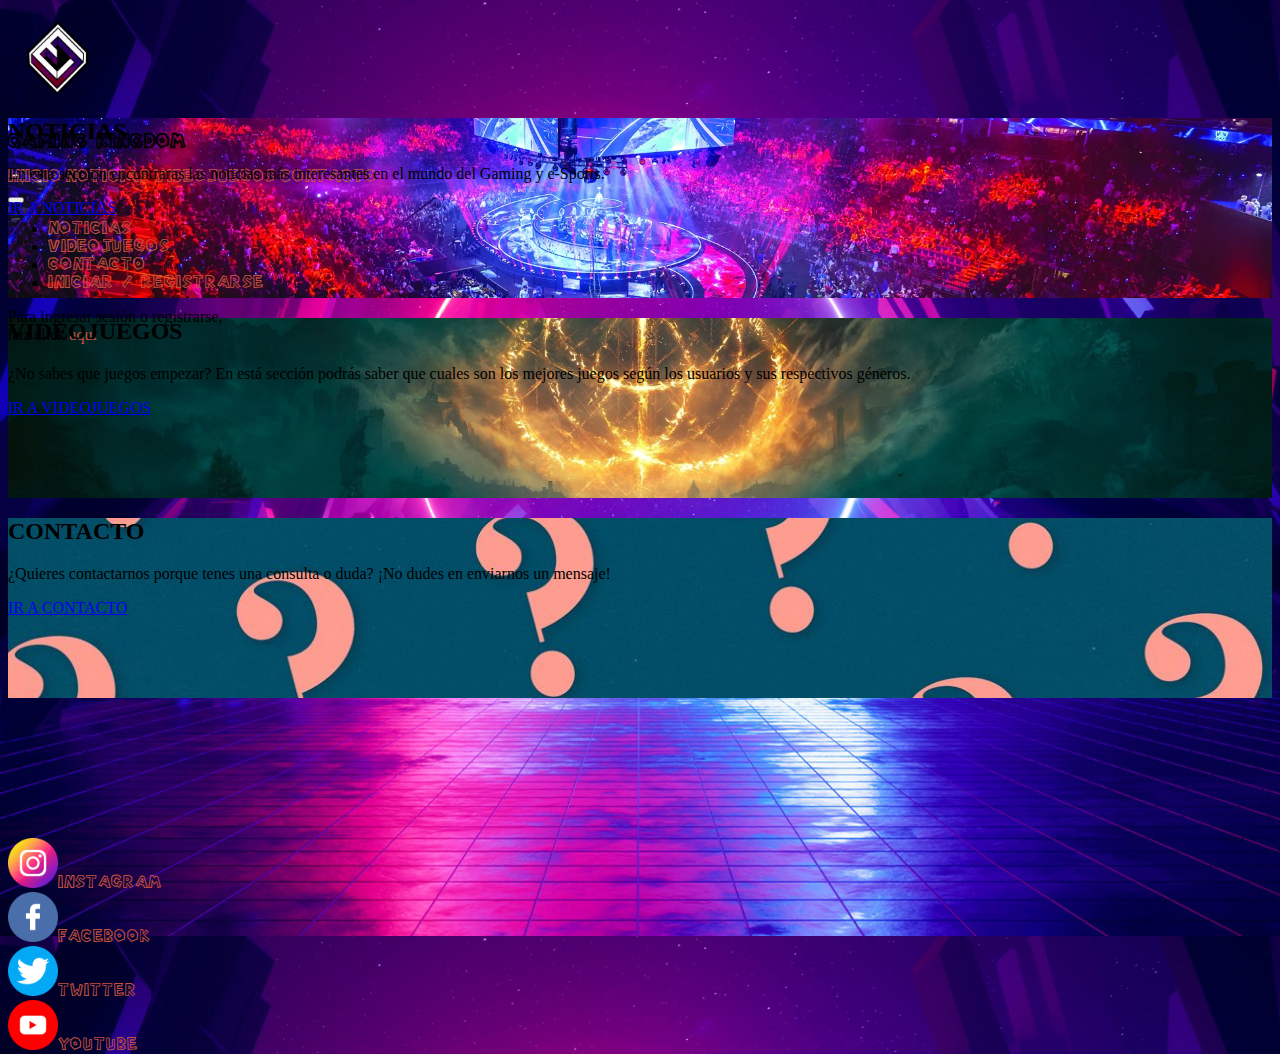
==== index.html @ e373ac31 "primera act del proyecto" ====
<!DOCTYPE html>
<html lang="en">
<head>
    <meta charset="UTF-8">
    <meta http-equiv="X-UA-Compatible" content="IE=edge">
    <meta name="viewport" content="width=device-width, initial-scale=1.0">
    <meta name="description" content="Inicio de Gaming Kingdom">
    <meta name="keywords" content="GAMING KINGDOM, GAMING, KINGDOM, E-SPORTS">
    <link href="https://cdn.jsdelivr.net/npm/bootstrap@5.1.3/dist/css/bootstrap.min.css" rel="stylesheet" integrity="sha384-1BmE4kWBq78iYhFldvKuhfTAU6auU8tT94WrHftjDbrCEXSU1oBoqyl2QvZ6jIW3" crossorigin="anonymous">
    <link rel="stylesheet" href="./css/styles.css">
    <link rel="shorcut icon" href="./assets/img/logo.png">
    <title>INICIO</title>
</head>
<body>
    <header class="container-fluid">
        <div class="row align-items-center text-white">
            <div class="col-xxl-1 col-xl-1 col-2 text-center">
                <img height="100px" class="logo" src="./assets/img/logo.png" alt="Logo de Gaming Kingdom">
            </div>
            <div class="col-xxl-3 col-xl-3 col-8 text-center ">
                <h3 class="fs-1">GAMING KINGDOM</h3>
            </div>
            <div class="d-none d-xl-flex col-xxl-6 col-xl-7 justify-content-between fs-2">
                <a href="./index.html">INICIO</a>
                <a href="./pages/noticias.html">NOTICIAS</a>
                <a href="./pages/videojuegos.html">VIDEOJUEGOS</a>
                <a href="./pages/contacto.html">CONTACTO</a>
            </div>
            <div class="d-xxl-none d-xl-none col-2 dropdown dropstart d-flex justify-content-center">
                <nav class="navbar navbar-dark">
                <button class="navbar-toggler" type="button" id="dropdownMenuButton1" data-bs-toggle="dropdown" data-bs-target="#navbarToggleExternalContent" aria-controls="navbarToggleExternalContent" aria-expanded="false" aria-label="Toggle navigation">
                    <span class="navbar-toggler-icon"></span>
                </button>
                <ul class="dropdown-menu" aria-labelledby="dropdownMenuButton1">
                    <li><a class="dropdown-item" href="./pages/noticias.html">NOTICIAS</a></li>
                    <li><a class="dropdown-item" href="./pages/videojuegos.html">VIDEOJUEGOS</a></li>
                    <li><a class="dropdown-item" href="./pages/contacto.html">CONTACTO</a></li>
                    <li><a class="dropdown-item" href="./pages/ingreso-registro.html">INICIAR / REGISTRARSE</a></li>
                </ul>
                </nav>
            </div>
            <div class="d-none d-xxl-flex d-xl-flex col-xxl-2 col-xl-1 col-2 text-center justify-content-center">
                <p>Para ingresar sesión o registrarse, <br> haz click <a class="" href="./pages/ingreso-registro.html">aquí</a></p>
            </div>
        </div>
    </header>
    <main id="mainInicio" class="container-xxl align-content-between d-flex flex-column justify-content-evenly align-items-center">
        <div id="noticias" class="row align-items-center rounded-pill text-white">
            <div class="col-8 text-center">
                <h2>NOTICIAS</h2>
                <p>En está sección encontraras las noticias más interesantes en el mundo del Gaming y e-Sports.</p>
            </div>
            <div class="col-4">
                <a class="btn btn-dark" href="./pages/noticias.html">IR A NOTICIAS</a>
            </div>
        </div>
        <div id="videojuegos" class="row align-items-center rounded-pill text-white">
            <div class="col-8 text-center">
                <h2>VIDEOJUEGOS</h2>
                <p>¿No sabes que juegos empezar? En está sección podrás saber que cuales son los mejores juegos según los usuarios y sus respectivos géneros.</p>
            </div>
            <div class="col-4">
                <a class="btn btn-dark" href="./pages/videojuegos.html">IR A VIDEOJUEGOS</a>
            </div>
        </div>
        <div id="contacto" class="row align-items-center rounded-pill text-white">
            <div class="col-8 text-center">
                <h2>CONTACTO</h2>
                <p>¿Quieres contactarnos porque tenes una consulta o duda? ¡No dudes en enviarnos un mensaje!</p>
            </div>
            <div class="col-4">
                <a class="btn btn-dark" href="./pages/contacto.html">IR A CONTACTO</a>
            </div>
        </div>
    </main>
    <footer class="container-fluid">
        <div class="row fs-3">
            <div class="col text-center"><a href="#"><img height="50px" src="./assets/img/instagram.png" alt="instagram"></a><a class="d-none d-lg-inline ms-2" href="#">Instagram</a></div>
            <div class="col text-center"><a href="#"><img height="50px" src="./assets/img/facebook.png" alt="facebook"></a><a class="d-none d-lg-inline ms-2" href="#">Facebook</a></div>
            <div class="col text-center"><a href="#"><img height="50px" src="./assets/img/twitter.png" alt="twitter"></a><a class="d-none d-lg-inline ms-2" href="#">Twitter</a></div>
            <div class="col text-center"><a href="#"><img height="50px" src="./assets/img/youtube.png" alt="youtube"></a><a class="d-none d-lg-inline ms-2" href="#">Youtube</a></div>
        </div>
    </footer>
    <script src="https://cdn.jsdelivr.net/npm/bootstrap@5.1.3/dist/js/bootstrap.bundle.min.js" integrity="sha384-ka7Sk0Gln4gmtz2MlQnikT1wXgYsOg+OMhuP+IlRH9sENBO0LRn5q+8nbTov4+1p" crossorigin="anonymous"></script>
</body>
</html>
---- css/styles.css ----
@font-face {
  font-family: "SuperMarioBros";
  src: url("../assets/fuentes/SuperMarioBros.ttf") format("truetype");
}
body {
  background-image: url("../assets/img/fondo.jpg");
  background-size: cover;
  background-position: center;
}

header {
  height: 10vh;
}
header h3 {
  font-family: SuperMarioBros;
}
header a {
  color: #c1513d;
  text-decoration: none;
  font-family: SuperMarioBros;
}
header a:hover {
  color: #7a2636;
}
header p a {
  font-family: none;
}

main {
  height: 80vh;
}

#mainInicio #noticias {
  height: 20vh;
  width: 100%;
  background-image: url("../assets/img/fondoNoticias.webp");
  background-size: cover;
  background-position: center;
}
#mainInicio #videojuegos {
  background-image: url("../assets/img/fondoVideojuegos.jpg");
  height: 20vh;
  width: 100%;
  background-size: cover;
  background-position: center;
}
#mainInicio #contacto {
  background-image: url("../assets/img/fondoContacto.jpg");
  height: 20vh;
  width: 100%;
  background-size: cover;
  background-position: center;
}

#mainIngreso-Registro #ingresar, #mainIngreso-Registro #registrar {
  height: 80vh;
}

footer {
  height: 10vh;
}
footer a {
  color: #c1513d;
  text-decoration: none;
  font-family: SuperMarioBros;
}
footer a:hover {
  color: #7a2636;
}/*# sourceMappingURL=styles.css.map */
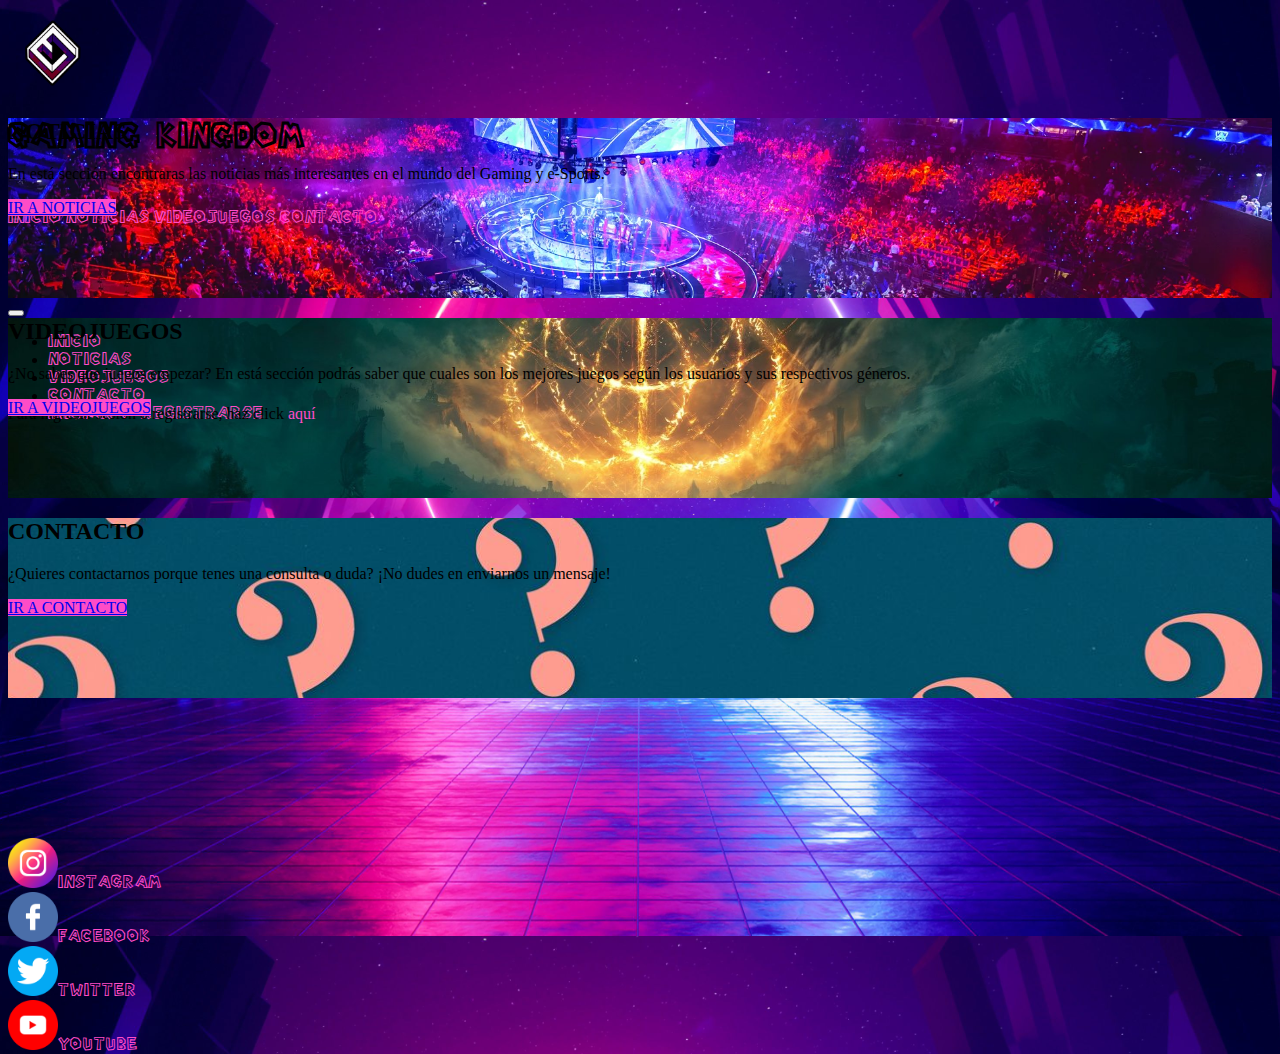
==== commit 6e585051: "3ra pre-entrega" ====
--- a/index.html
+++ b/index.html
@@ -13,62 +13,63 @@
 </head>
 <body>
     <header class="container-fluid">
-        <div class="row align-items-center text-white">
-            <div class="col-xxl-1 col-xl-1 col-2 text-center">
-                <img height="100px" class="logo" src="./assets/img/logo.png" alt="Logo de Gaming Kingdom">
+        <div class="row text-white">
+            <div class="col-xxl-1 col-2 text-center">
+                <img id="logo" src="./assets/img/logo.png" alt="Logo de Gaming Kingdom">
             </div>
-            <div class="col-xxl-3 col-xl-3 col-8 text-center ">
-                <h3 class="fs-1">GAMING KINGDOM</h3>
+            <div class="col-xxl-3 col-8 text-center d-flex justify-content-center align-items-center">
+                <h1>GAMING KINGDOM</h1>
             </div>
-            <div class="d-none d-xl-flex col-xxl-6 col-xl-7 justify-content-between fs-2">
+            <div class="d-none d-xxl-flex col-xxl-6 justify-content-between align-items-center fs-2">
                 <a href="./index.html">INICIO</a>
-                <a href="./pages/noticias.html">NOTICIAS</a>
-                <a href="./pages/videojuegos.html">VIDEOJUEGOS</a>
+                <a href="./pages/noticias/1.html">NOTICIAS</a>
+                <a href="../pages/videojuegos.html">VIDEOJUEGOS</a>
                 <a href="./pages/contacto.html">CONTACTO</a>
             </div>
-            <div class="d-xxl-none d-xl-none col-2 dropdown dropstart d-flex justify-content-center">
+            <div class="d-xxl-none col-2 dropdown dropstart d-flex justify-content-center">
                 <nav class="navbar navbar-dark">
                 <button class="navbar-toggler" type="button" id="dropdownMenuButton1" data-bs-toggle="dropdown" data-bs-target="#navbarToggleExternalContent" aria-controls="navbarToggleExternalContent" aria-expanded="false" aria-label="Toggle navigation">
                     <span class="navbar-toggler-icon"></span>
                 </button>
                 <ul class="dropdown-menu" aria-labelledby="dropdownMenuButton1">
-                    <li><a class="dropdown-item" href="./pages/noticias.html">NOTICIAS</a></li>
+                    <li><a class="dropdown-item" href="./index.html">INICIO</a></li>
+                    <li><a class="dropdown-item" href="./pages/noticias/1.html">NOTICIAS</a></li>
                     <li><a class="dropdown-item" href="./pages/videojuegos.html">VIDEOJUEGOS</a></li>
-                    <li><a class="dropdown-item" href="./pages/contacto.html">CONTACTO</a></li>
+                    <li><a class="dropdown-item" href="./contacto.html">CONTACTO</a></li>
                     <li><a class="dropdown-item" href="./pages/ingreso-registro.html">INICIAR / REGISTRARSE</a></li>
                 </ul>
                 </nav>
             </div>
-            <div class="d-none d-xxl-flex d-xl-flex col-xxl-2 col-xl-1 col-2 text-center justify-content-center">
-                <p>Para ingresar sesión o registrarse, <br> haz click <a class="" href="./pages/ingreso-registro.html">aquí</a></p>
+            <div class="d-none d-xxl-flex col-xxl-2 col-2 justify-content-center align-items-center text-center">
+                <p>Para ingresar sesión o registrarse, haz click <a href="../ingreso-registro.html">aquí</a></p>
             </div>
         </div>
     </header>
-    <main id="mainInicio" class="container-xxl align-content-between d-flex flex-column justify-content-evenly align-items-center">
-        <div id="noticias" class="row align-items-center rounded-pill text-white">
-            <div class="col-8 text-center">
+    <main id="mainInicio" class="container-xxl align-content-between d-flex flex-column justify-content-evenly align-items-center overflow-auto">
+        <div id="noticias" class="row align-items-center rounded-pill text-white pb-2">
+            <div class="col-12 col-sm-8 text-center">
                 <h2>NOTICIAS</h2>
                 <p>En está sección encontraras las noticias más interesantes en el mundo del Gaming y e-Sports.</p>
             </div>
-            <div class="col-4">
-                <a class="btn btn-dark" href="./pages/noticias.html">IR A NOTICIAS</a>
+            <div class="col-12 col-sm-4 text-center">
+                <a class="btn btn-dark" href="./pages/noticias/1.html">IR A NOTICIAS</a>
             </div>
         </div>
-        <div id="videojuegos" class="row align-items-center rounded-pill text-white">
-            <div class="col-8 text-center">
+        <div id="videojuegos" class="row align-items-center rounded-pill text-white pb-2">
+            <div class="col-12 col-sm-8 text-center"">
                 <h2>VIDEOJUEGOS</h2>
                 <p>¿No sabes que juegos empezar? En está sección podrás saber que cuales son los mejores juegos según los usuarios y sus respectivos géneros.</p>
             </div>
-            <div class="col-4">
+            <div class="col-12 col-sm-4 text-center">
                 <a class="btn btn-dark" href="./pages/videojuegos.html">IR A VIDEOJUEGOS</a>
             </div>
         </div>
-        <div id="contacto" class="row align-items-center rounded-pill text-white">
-            <div class="col-8 text-center">
+        <div id="contacto" class="row align-items-center rounded-pill text-white pb-2">
+            <div class="col-12 col-sm-8 text-center"">
                 <h2>CONTACTO</h2>
                 <p>¿Quieres contactarnos porque tenes una consulta o duda? ¡No dudes en enviarnos un mensaje!</p>
             </div>
-            <div class="col-4">
+            <div class="col-12 col-sm-4 text-center">
                 <a class="btn btn-dark" href="./pages/contacto.html">IR A CONTACTO</a>
             </div>
         </div>
--- a/css/styles.css
+++ b/css/styles.css
@@ -11,23 +11,46 @@
 header {
   height: 10vh;
 }
-header h3 {
+header div {
+  height: 100%;
+}
+header div #logo {
+  max-width: 100%;
+  max-height: 100%;
+}
+header h1 {
   font-family: SuperMarioBros;
 }
 header a {
-  color: #c1513d;
+  color: #ff4cc7;
   text-decoration: none;
   font-family: SuperMarioBros;
 }
 header a:hover {
-  color: #7a2636;
+  color: #aa3385;
 }
 header p a {
   font-family: none;
 }
 
+@media (max-width: 700px) {
+  header div #logo {
+    max-width: none;
+    max-height: none;
+    height: 85.19px;
+  }
+}
 main {
   height: 80vh;
+}
+
+.btn {
+  border-color: #ff4cc7;
+  background-color: #ff4cc7;
+}
+.btn:hover {
+  border-color: #aa3385;
+  background-color: #aa3385;
 }
 
 #mainInicio #noticias {
@@ -52,18 +75,75 @@
   background-position: center;
 }
 
-#mainIngreso-Registro #ingresar, #mainIngreso-Registro #registrar {
+@media (max-width: 575px) {
+  #mainInicio #noticias {
+    height: auto;
+  }
+  #mainInicio #videojuegos {
+    height: auto;
+  }
+  #mainInicio #contacto {
+    height: auto;
+  }
+}
+#mainIngreso-Registro #iniciar, #mainIngreso-Registro #registrar {
   height: 80vh;
+  max-width: 400px;
+}
+
+#mainNoticias .card {
+  width: 40rem;
+}
+#mainNoticias .card img {
+  height: 10rem;
+}
+#mainNoticias .card a {
+  text-decoration: none;
+  color: #6229d0;
+}
+#mainNoticias .page-item a {
+  color: #6229d0;
+}
+#mainNoticias .active a {
+  border-color: #6229d0;
+  background-color: #6229d0;
+  color: white;
+}
+
+#mainVideojuegos .card {
+  width: 40rem;
+}
+#mainVideojuegos .card img {
+  height: 10rem;
+}
+#mainVideojuegos .card a {
+  text-decoration: none;
+  color: #6229d0;
+}
+#mainVideojuegos .page-item a {
+  color: #6229d0;
+}
+#mainVideojuegos .active a {
+  border-color: #6229d0;
+  background-color: #6229d0;
+  color: white;
+}
+
+#mainContacto {
+  max-width: 600px;
 }
 
 footer {
   height: 10vh;
 }
-footer a {
-  color: #c1513d;
+footer .row {
+  height: 100%;
+}
+footer .row a {
+  color: #ff4cc7;
   text-decoration: none;
   font-family: SuperMarioBros;
 }
-footer a:hover {
-  color: #7a2636;
+footer .row a:hover {
+  color: #aa3385;
 }/*# sourceMappingURL=styles.css.map */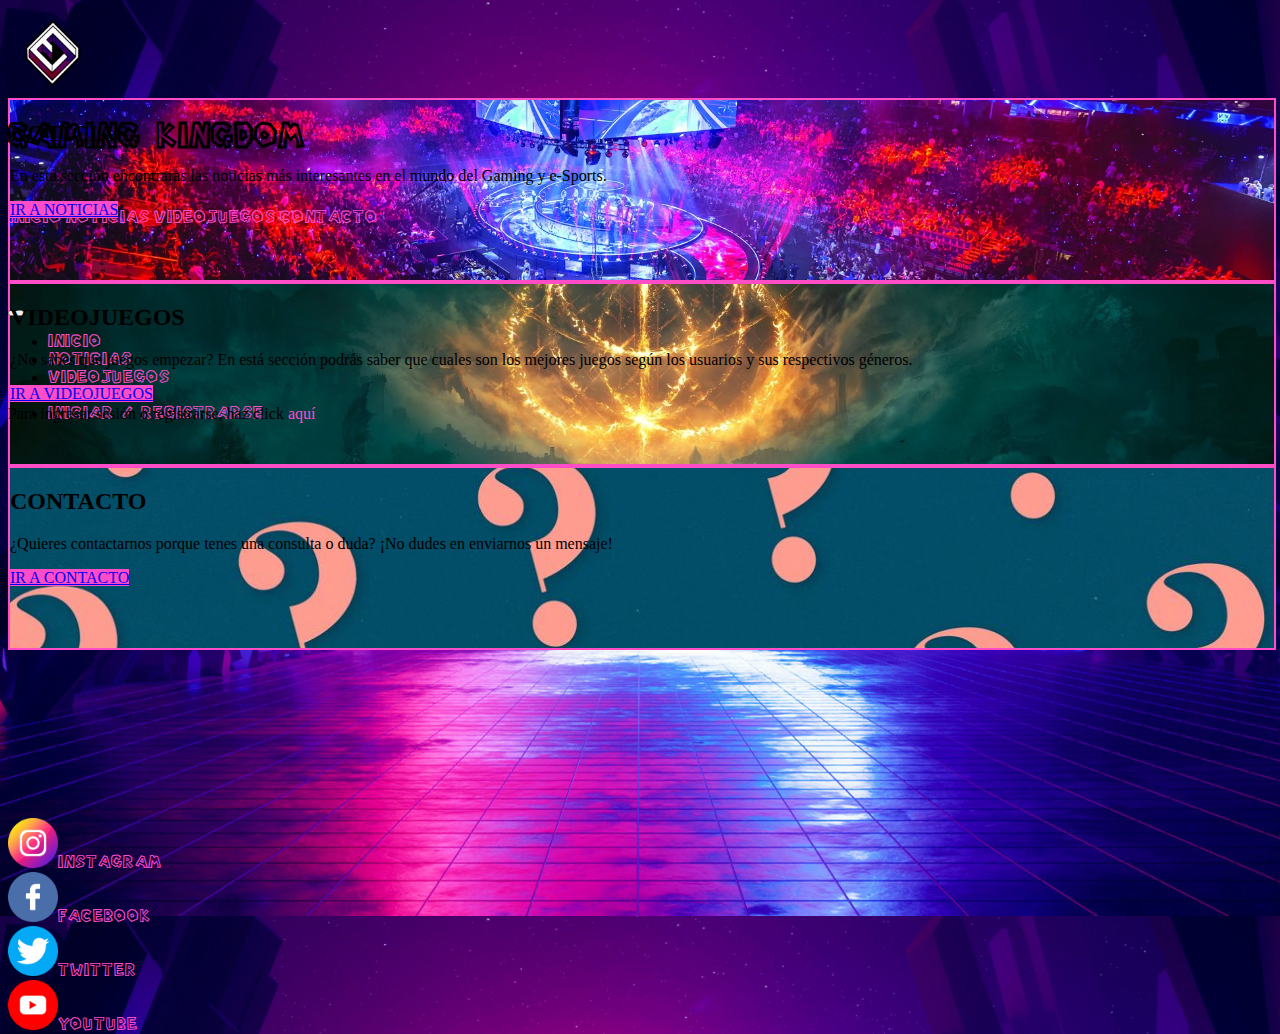
==== commit 3ec46996: "anashe" ====
--- a/index.html
+++ b/index.html
@@ -14,10 +14,10 @@
 <body>
     <header class="container-fluid">
         <div class="row text-white">
-            <div class="col-xxl-1 col-2 text-center">
+            <div class="col-xxl-1 col-3 d-flex justify-content-center">
                 <img id="logo" src="./assets/img/logo.png" alt="Logo de Gaming Kingdom">
             </div>
-            <div class="col-xxl-3 col-8 text-center d-flex justify-content-center align-items-center">
+            <div class="col-xxl-3 col-7 text-center d-flex justify-content-center align-items-center">
                 <h1>GAMING KINGDOM</h1>
             </div>
             <div class="d-none d-xxl-flex col-xxl-6 justify-content-between align-items-center fs-2">
@@ -76,10 +76,10 @@
     </main>
     <footer class="container-fluid">
         <div class="row fs-3">
-            <div class="col text-center"><a href="#"><img height="50px" src="./assets/img/instagram.png" alt="instagram"></a><a class="d-none d-lg-inline ms-2" href="#">Instagram</a></div>
-            <div class="col text-center"><a href="#"><img height="50px" src="./assets/img/facebook.png" alt="facebook"></a><a class="d-none d-lg-inline ms-2" href="#">Facebook</a></div>
-            <div class="col text-center"><a href="#"><img height="50px" src="./assets/img/twitter.png" alt="twitter"></a><a class="d-none d-lg-inline ms-2" href="#">Twitter</a></div>
-            <div class="col text-center"><a href="#"><img height="50px" src="./assets/img/youtube.png" alt="youtube"></a><a class="d-none d-lg-inline ms-2" href="#">Youtube</a></div>
+            <div class="col d-flex justify-content-center align-items-center"><a href="#"><img height="50px" src="./assets/img/instagram.png" alt="instagram"></a><a class="d-none d-lg-inline ms-2" href="#">Instagram</a></div>
+            <div class="col d-flex justify-content-center align-items-center"><a href="#"><img height="50px" src="./assets/img/facebook.png" alt="facebook"></a><a class="d-none d-lg-inline ms-2" href="#">Facebook</a></div>
+            <div class="col d-flex justify-content-center align-items-center"><a href="#"><img height="50px" src="./assets/img/twitter.png" alt="twitter"></a><a class="d-none d-lg-inline ms-2" href="#">Twitter</a></div>
+            <div class="col d-flex justify-content-center align-items-center"><a href="#"><img height="50px" src="./assets/img/youtube.png" alt="youtube"></a><a class="d-none d-lg-inline ms-2" href="#">Youtube</a></div>
         </div>
     </footer>
     <script src="https://cdn.jsdelivr.net/npm/bootstrap@5.1.3/dist/js/bootstrap.bundle.min.js" integrity="sha384-ka7Sk0Gln4gmtz2MlQnikT1wXgYsOg+OMhuP+IlRH9sENBO0LRn5q+8nbTov4+1p" crossorigin="anonymous"></script>
--- a/css/styles.css
+++ b/css/styles.css
@@ -20,6 +20,7 @@
 }
 header h1 {
   font-family: SuperMarioBros;
+  margin-bottom: 0 !important;
 }
 header a {
   color: #ff4cc7;
@@ -28,6 +29,9 @@
 }
 header a:hover {
   color: #aa3385;
+}
+header p {
+  margin-bottom: 0 !important;
 }
 header p a {
   font-family: none;
@@ -43,12 +47,14 @@
 main {
   height: 80vh;
 }
-
-.btn {
+main #noticias, main #videojuegos, main #contacto {
+  border: 2px solid #ff4cc7;
+}
+main div .btn {
   border-color: #ff4cc7;
   background-color: #ff4cc7;
 }
-.btn:hover {
+main div .btn:hover {
   border-color: #aa3385;
   background-color: #aa3385;
 }
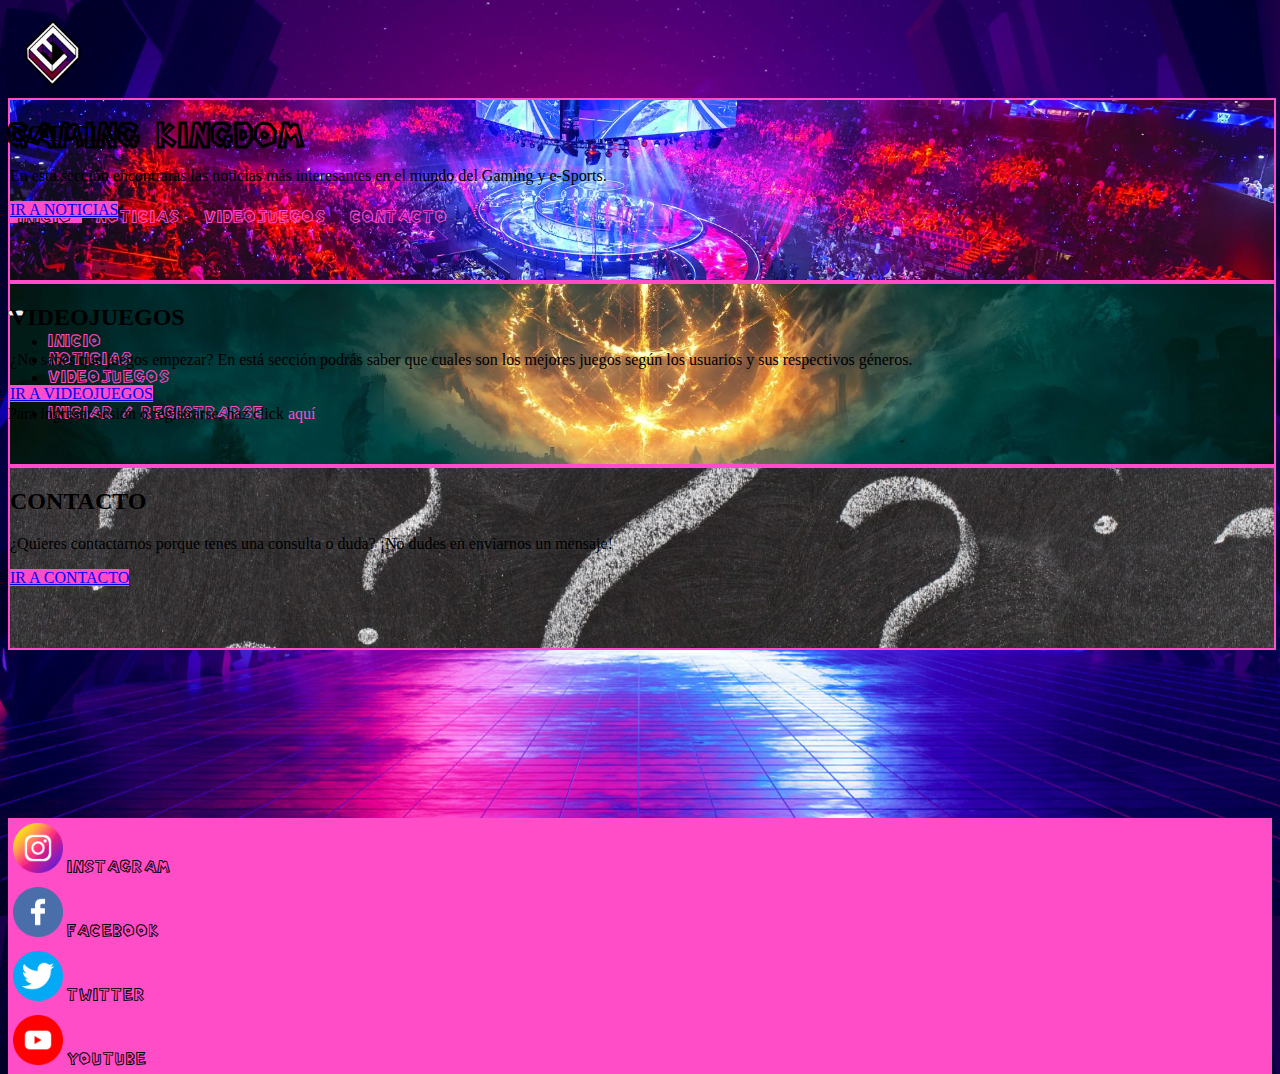
==== commit d4864266: "ultimas mejoras" ====
--- a/index.html
+++ b/index.html
@@ -17,14 +17,16 @@
             <div class="col-xxl-1 col-3 d-flex justify-content-center">
                 <img id="logo" src="./assets/img/logo.png" alt="Logo de Gaming Kingdom">
             </div>
-            <div class="col-xxl-3 col-7 text-center d-flex justify-content-center align-items-center">
+            <div class="col-xxl-2 col-7 text-center d-flex justify-content-center align-items-center">
                 <h1>GAMING KINGDOM</h1>
             </div>
-            <div class="d-none d-xxl-flex col-xxl-6 justify-content-between align-items-center fs-2">
-                <a href="./index.html">INICIO</a>
-                <a href="./pages/noticias/1.html">NOTICIAS</a>
-                <a href="../pages/videojuegos.html">VIDEOJUEGOS</a>
-                <a href="./pages/contacto.html">CONTACTO</a>
+            <div id="navegador" class="d-none d-xxl-flex col-xxl-7 justify-content-center align-items-center fs-2">
+                <div class="d-flex justify-content-between align-items-center">
+                    <a class="rounded-pill activo" href="./index.html">INICIO</a>
+                    <a class="rounded-pill" href="./pages/noticias/1.html">NOTICIAS</a>
+                    <a class="rounded-pill" href="../pages/videojuegos.html">VIDEOJUEGOS</a>
+                    <a class="rounded-pill" href="./pages/contacto.html">CONTACTO</a>
+                </div>
             </div>
             <div class="d-xxl-none col-2 dropdown dropstart d-flex justify-content-center">
                 <nav class="navbar navbar-dark">
@@ -35,7 +37,7 @@
                     <li><a class="dropdown-item" href="./index.html">INICIO</a></li>
                     <li><a class="dropdown-item" href="./pages/noticias/1.html">NOTICIAS</a></li>
                     <li><a class="dropdown-item" href="./pages/videojuegos.html">VIDEOJUEGOS</a></li>
-                    <li><a class="dropdown-item" href="./contacto.html">CONTACTO</a></li>
+                    <li><a class="dropdown-item" href="./pages/contacto.html">CONTACTO</a></li>
                     <li><a class="dropdown-item" href="./pages/ingreso-registro.html">INICIAR / REGISTRARSE</a></li>
                 </ul>
                 </nav>
@@ -52,7 +54,7 @@
                 <p>En está sección encontraras las noticias más interesantes en el mundo del Gaming y e-Sports.</p>
             </div>
             <div class="col-12 col-sm-4 text-center">
-                <a class="btn btn-dark" href="./pages/noticias/1.html">IR A NOTICIAS</a>
+                <a class="btn" href="./pages/noticias/1.html">IR A NOTICIAS</a>
             </div>
         </div>
         <div id="videojuegos" class="row align-items-center rounded-pill text-white pb-2">
@@ -61,7 +63,7 @@
                 <p>¿No sabes que juegos empezar? En está sección podrás saber que cuales son los mejores juegos según los usuarios y sus respectivos géneros.</p>
             </div>
             <div class="col-12 col-sm-4 text-center">
-                <a class="btn btn-dark" href="./pages/videojuegos.html">IR A VIDEOJUEGOS</a>
+                <a class="btn" href="./pages/videojuegos.html">IR A VIDEOJUEGOS</a>
             </div>
         </div>
         <div id="contacto" class="row align-items-center rounded-pill text-white pb-2">
@@ -70,16 +72,36 @@
                 <p>¿Quieres contactarnos porque tenes una consulta o duda? ¡No dudes en enviarnos un mensaje!</p>
             </div>
             <div class="col-12 col-sm-4 text-center">
-                <a class="btn btn-dark" href="./pages/contacto.html">IR A CONTACTO</a>
+                <a class="btn" href="./pages/contacto.html">IR A CONTACTO</a>
             </div>
         </div>
     </main>
     <footer class="container-fluid">
         <div class="row fs-3">
-            <div class="col d-flex justify-content-center align-items-center"><a href="#"><img height="50px" src="./assets/img/instagram.png" alt="instagram"></a><a class="d-none d-lg-inline ms-2" href="#">Instagram</a></div>
-            <div class="col d-flex justify-content-center align-items-center"><a href="#"><img height="50px" src="./assets/img/facebook.png" alt="facebook"></a><a class="d-none d-lg-inline ms-2" href="#">Facebook</a></div>
-            <div class="col d-flex justify-content-center align-items-center"><a href="#"><img height="50px" src="./assets/img/twitter.png" alt="twitter"></a><a class="d-none d-lg-inline ms-2" href="#">Twitter</a></div>
-            <div class="col d-flex justify-content-center align-items-center"><a href="#"><img height="50px" src="./assets/img/youtube.png" alt="youtube"></a><a class="d-none d-lg-inline ms-2" href="#">Youtube</a></div>
+            <div class="col d-flex justify-content-center align-items-center">
+                <div class="redes rounded-pill">
+                    <a href="#"><img height="50px" src="./assets/img/instagram.png" alt="instagram"></a>
+                    <a class="link d-inline ms-2" href="#">Instagram</a>
+                </div>
+            </div>
+            <div class="col d-flex justify-content-center align-items-center">
+                <div class="redes rounded-pill">
+                    <a href="#"><img height="50px" src="./assets/img/facebook.png" alt="facebook"></a>
+                    <a class="link d-inline ms-2" href="#">Facebook</a>
+                </div>
+            </div>
+            <div class="col d-flex justify-content-center align-items-center">
+                <div class="redes rounded-pill">
+                    <a href="#"><img height="50px" src="./assets/img/twitter.png" alt="twitter"></a>
+                    <a class="link d-inline ms-2" href="#">Twitter</a>
+                </div>
+            </div>
+            <div class="col d-flex justify-content-center align-items-center">
+                <div class="redes rounded-pill">
+                    <a href="#"><img height="50px" src="./assets/img/youtube.png" alt="youtube"></a>
+                    <a class="link d-inline ms-2" href="#">Youtube</a>
+                </div>
+            </div>
         </div>
     </footer>
     <script src="https://cdn.jsdelivr.net/npm/bootstrap@5.1.3/dist/js/bootstrap.bundle.min.js" integrity="sha384-ka7Sk0Gln4gmtz2MlQnikT1wXgYsOg+OMhuP+IlRH9sENBO0LRn5q+8nbTov4+1p" crossorigin="anonymous"></script>
--- a/css/styles.css
+++ b/css/styles.css
@@ -18,6 +18,22 @@
   max-width: 100%;
   max-height: 100%;
 }
+header #navegador div {
+  width: 100%;
+}
+header #navegador div a {
+  height: 50%;
+  color: #ff4cc7;
+  padding-left: 10px;
+  padding-right: 10px;
+}
+header #navegador div a:hover {
+  color: white;
+}
+header #navegador div .activo {
+  background-color: #ff4cc7;
+  color: black !important;
+}
 header h1 {
   font-family: SuperMarioBros;
   margin-bottom: 0 !important;
@@ -37,13 +53,6 @@
   font-family: none;
 }
 
-@media (max-width: 700px) {
-  header div #logo {
-    max-width: none;
-    max-height: none;
-    height: 85.19px;
-  }
-}
 main {
   height: 80vh;
 }
@@ -99,9 +108,10 @@
 
 #mainNoticias .card {
   width: 40rem;
+  height: 35rem;
 }
 #mainNoticias .card img {
-  height: 10rem;
+  height: 25rem;
 }
 #mainNoticias .card a {
   text-decoration: none;
@@ -116,23 +126,22 @@
   color: white;
 }
 
-#mainVideojuegos .card {
-  width: 40rem;
+#mainVideojuegos {
+  text-align: center;
+  color: white;
 }
-#mainVideojuegos .card img {
-  height: 10rem;
+#mainVideojuegos .carousel .carousel-item img {
+  max-width: 100%;
+  height: 40rem;
 }
-#mainVideojuegos .card a {
-  text-decoration: none;
-  color: #6229d0;
+#mainVideojuegos .btn {
+  color: black;
+  border-color: #ff4cc7;
+  background-color: #ff4cc7;
 }
-#mainVideojuegos .page-item a {
-  color: #6229d0;
-}
-#mainVideojuegos .active a {
-  border-color: #6229d0;
-  background-color: #6229d0;
-  color: white;
+#mainVideojuegos .btn:hover {
+  border-color: #aa3385;
+  background-color: #aa3385;
 }
 
 #mainContacto {
@@ -145,11 +154,27 @@
 footer .row {
   height: 100%;
 }
-footer .row a {
-  color: #ff4cc7;
+footer .row .redes {
+  background-color: #ff4cc7;
+  padding: 5px;
+}
+footer .row .redes a {
+  color: black;
   text-decoration: none;
   font-family: SuperMarioBros;
 }
-footer .row a:hover {
-  color: #aa3385;
+footer .row .redes a:hover {
+  color: white;
+}
+
+@media (max-width: 1080px) {
+  .redes {
+    background-color: transparent !important;
+  }
+  .redes img {
+    height: 75px;
+  }
+  .redes .link {
+    display: none !important;
+  }
 }/*# sourceMappingURL=styles.css.map */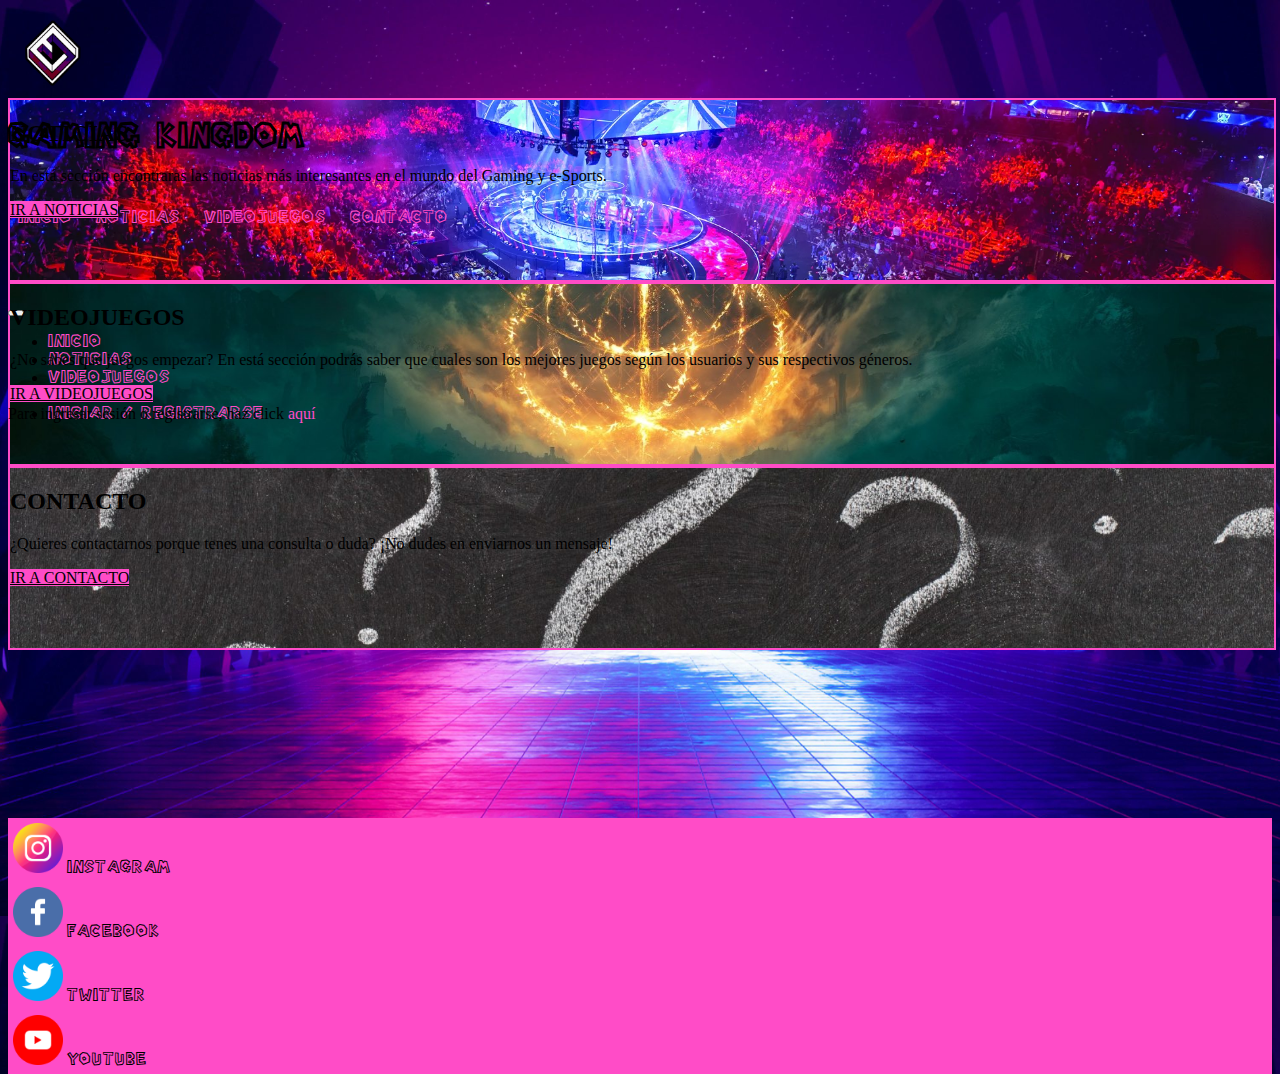
==== commit 63116f88: "otra act" ====
--- a/index.html
+++ b/index.html
@@ -17,18 +17,18 @@
             <div class="col-xxl-1 col-3 d-flex justify-content-center">
                 <img id="logo" src="./assets/img/logo.png" alt="Logo de Gaming Kingdom">
             </div>
-            <div class="col-xxl-2 col-7 text-center d-flex justify-content-center align-items-center">
+            <div class="col-xxl-2 col-6 text-center d-flex justify-content-center align-items-center">
                 <h1>GAMING KINGDOM</h1>
             </div>
             <div id="navegador" class="d-none d-xxl-flex col-xxl-7 justify-content-center align-items-center fs-2">
                 <div class="d-flex justify-content-between align-items-center">
                     <a class="rounded-pill activo" href="./index.html">INICIO</a>
                     <a class="rounded-pill" href="./pages/noticias/1.html">NOTICIAS</a>
-                    <a class="rounded-pill" href="../pages/videojuegos.html">VIDEOJUEGOS</a>
+                    <a class="rounded-pill" href="./pages/videojuegos.html">VIDEOJUEGOS</a>
                     <a class="rounded-pill" href="./pages/contacto.html">CONTACTO</a>
                 </div>
             </div>
-            <div class="d-xxl-none col-2 dropdown dropstart d-flex justify-content-center">
+            <div class="d-xxl-none col-3 dropdown dropstart d-flex justify-content-center">
                 <nav class="navbar navbar-dark">
                 <button class="navbar-toggler" type="button" id="dropdownMenuButton1" data-bs-toggle="dropdown" data-bs-target="#navbarToggleExternalContent" aria-controls="navbarToggleExternalContent" aria-expanded="false" aria-label="Toggle navigation">
                     <span class="navbar-toggler-icon"></span>
@@ -58,7 +58,7 @@
             </div>
         </div>
         <div id="videojuegos" class="row align-items-center rounded-pill text-white pb-2">
-            <div class="col-12 col-sm-8 text-center"">
+            <div class="col-12 col-sm-8 text-center">
                 <h2>VIDEOJUEGOS</h2>
                 <p>¿No sabes que juegos empezar? En está sección podrás saber que cuales son los mejores juegos según los usuarios y sus respectivos géneros.</p>
             </div>
--- a/css/styles.css
+++ b/css/styles.css
@@ -30,10 +30,6 @@
 header #navegador div a:hover {
   color: white;
 }
-header #navegador div .activo {
-  background-color: #ff4cc7;
-  color: black !important;
-}
 header h1 {
   font-family: SuperMarioBros;
   margin-bottom: 0 !important;
@@ -60,6 +56,7 @@
   border: 2px solid #ff4cc7;
 }
 main div .btn {
+  color: black;
   border-color: #ff4cc7;
   background-color: #ff4cc7;
 }
@@ -130,9 +127,9 @@
   text-align: center;
   color: white;
 }
-#mainVideojuegos .carousel .carousel-item img {
-  max-width: 100%;
-  height: 40rem;
+#mainVideojuegos .carousel-inner {
+  height: 60vh;
+  width: 80vw;
 }
 #mainVideojuegos .btn {
   color: black;
@@ -143,9 +140,21 @@
   border-color: #aa3385;
   background-color: #aa3385;
 }
+#mainVideojuegos #overwatch2 p {
+  margin-bottom: 50px;
+}
 
 #mainContacto {
-  max-width: 600px;
+  max-width: 700px;
+}
+#mainContacto .btn {
+  color: black;
+  border-color: #ff4cc7;
+  background-color: #ff4cc7;
+}
+#mainContacto .btn:hover {
+  border-color: #aa3385;
+  background-color: #aa3385;
 }
 
 footer {
@@ -171,9 +180,6 @@
   .redes {
     background-color: transparent !important;
   }
-  .redes img {
-    height: 75px;
-  }
   .redes .link {
     display: none !important;
   }
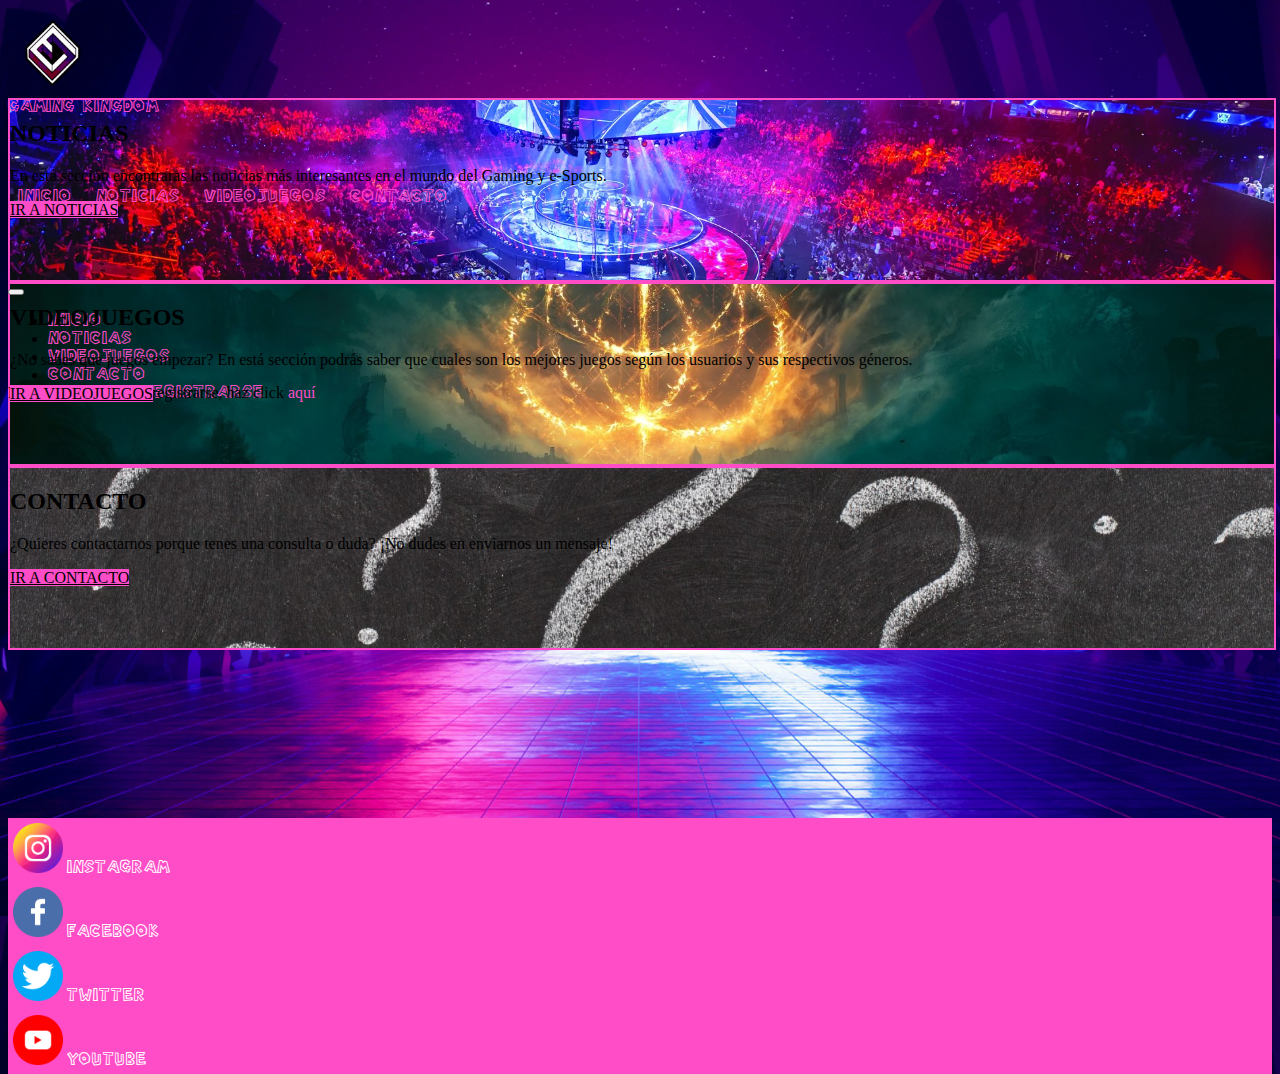
==== commit aba8eaa0: "footer blanco y gaming kingdom con medida relativa" ====
--- a/index.html
+++ b/index.html
@@ -17,8 +17,8 @@
             <div class="col-xxl-1 col-3 d-flex justify-content-center">
                 <img id="logo" src="./assets/img/logo.png" alt="Logo de Gaming Kingdom">
             </div>
-            <div class="col-xxl-2 col-6 text-center d-flex justify-content-center align-items-center">
-                <h1>GAMING KINGDOM</h1>
+            <div class="col-xxl-2 col-6 text-center d-flex justify-content-center align-items-center fs-2">
+                <a>GAMING KINGDOM</a>
             </div>
             <div id="navegador" class="d-none d-xxl-flex col-xxl-7 justify-content-center align-items-center fs-2">
                 <div class="d-flex justify-content-between align-items-center">
@@ -42,7 +42,7 @@
                 </ul>
                 </nav>
             </div>
-            <div class="d-none d-xxl-flex col-xxl-2 col-2 justify-content-center align-items-center text-center">
+            <div class="d-none d-xxl-flex col-xxl-2 justify-content-center align-items-center text-center">
                 <p>Para ingresar sesión o registrarse, haz click <a href="../ingreso-registro.html">aquí</a></p>
             </div>
         </div>
--- a/css/styles.css
+++ b/css/styles.css
@@ -29,10 +29,6 @@
 }
 header #navegador div a:hover {
   color: white;
-}
-header h1 {
-  font-family: SuperMarioBros;
-  margin-bottom: 0 !important;
 }
 header a {
   color: #ff4cc7;
@@ -131,6 +127,10 @@
   height: 60vh;
   width: 80vw;
 }
+#mainVideojuegos .carousel-inner img {
+  height: 60vh;
+  width: 100%;
+}
 #mainVideojuegos .btn {
   color: black;
   border-color: #ff4cc7;
@@ -168,12 +168,12 @@
   padding: 5px;
 }
 footer .row .redes a {
-  color: black;
+  color: white;
   text-decoration: none;
   font-family: SuperMarioBros;
 }
 footer .row .redes a:hover {
-  color: white;
+  color: black;
 }
 
 @media (max-width: 1080px) {
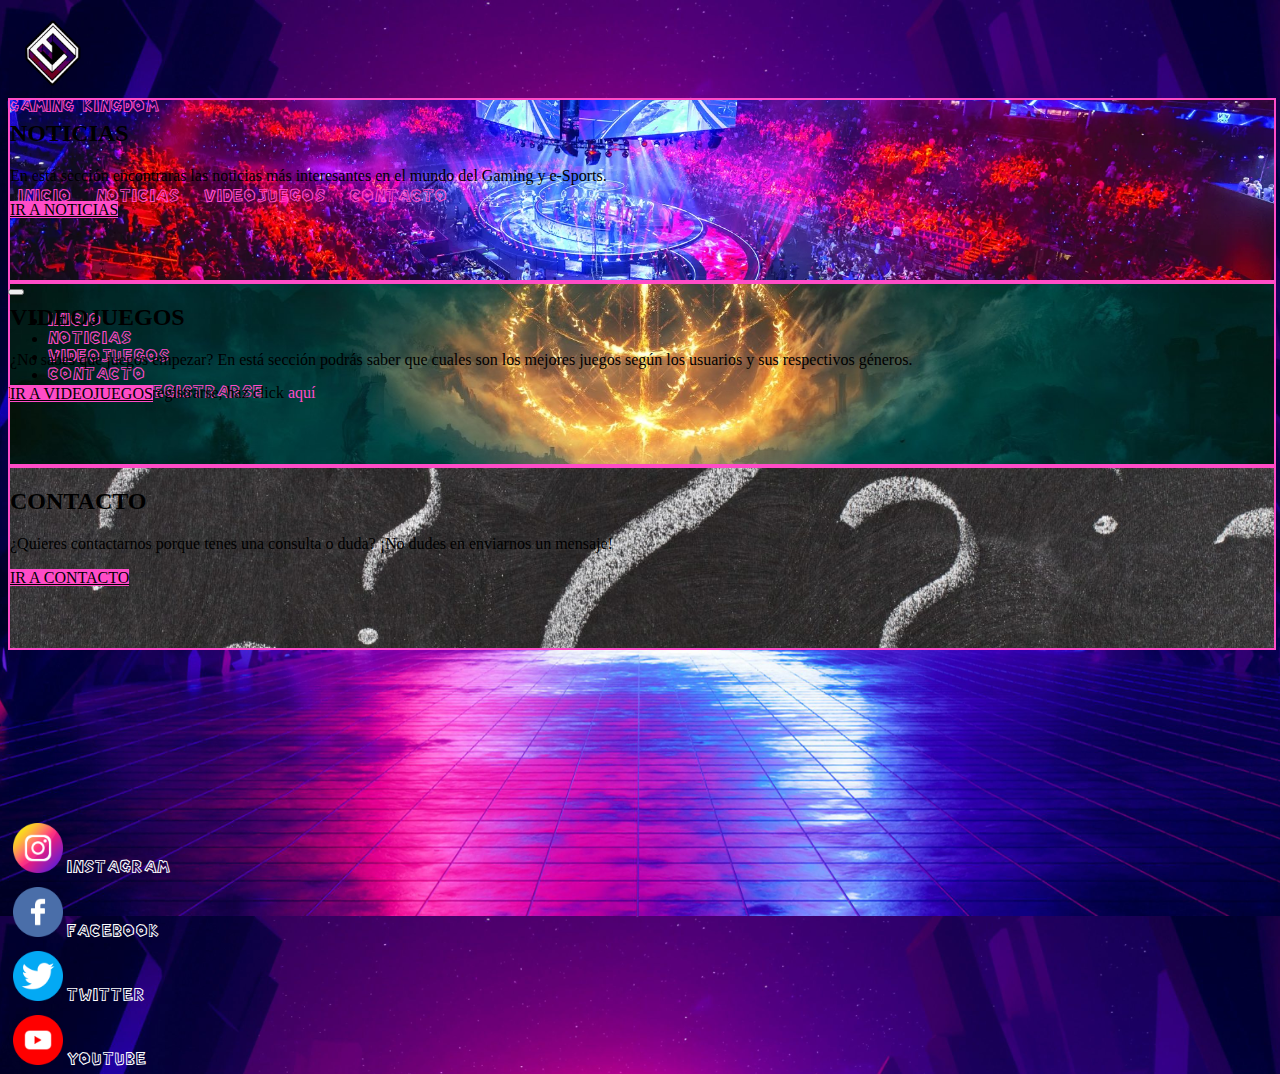
==== commit 353ab511: "linkeado todo perfectamente" ====
--- a/index.html
+++ b/index.html
@@ -24,7 +24,7 @@
                 <div class="d-flex justify-content-between align-items-center">
                     <a class="rounded-pill activo" href="./index.html">INICIO</a>
                     <a class="rounded-pill" href="./pages/noticias/1.html">NOTICIAS</a>
-                    <a class="rounded-pill" href="./pages/videojuegos.html">VIDEOJUEGOS</a>
+                    <a class="rounded-pill" href="./pages/videojuegos/principal.html">VIDEOJUEGOS</a>
                     <a class="rounded-pill" href="./pages/contacto.html">CONTACTO</a>
                 </div>
             </div>
@@ -36,14 +36,14 @@
                 <ul class="dropdown-menu" aria-labelledby="dropdownMenuButton1">
                     <li><a class="dropdown-item" href="./index.html">INICIO</a></li>
                     <li><a class="dropdown-item" href="./pages/noticias/1.html">NOTICIAS</a></li>
-                    <li><a class="dropdown-item" href="./pages/videojuegos.html">VIDEOJUEGOS</a></li>
+                    <li><a class="dropdown-item" href="./pages/videojuegos/principal.html">VIDEOJUEGOS</a></li>
                     <li><a class="dropdown-item" href="./pages/contacto.html">CONTACTO</a></li>
                     <li><a class="dropdown-item" href="./pages/ingreso-registro.html">INICIAR / REGISTRARSE</a></li>
                 </ul>
                 </nav>
             </div>
             <div class="d-none d-xxl-flex col-xxl-2 justify-content-center align-items-center text-center">
-                <p>Para ingresar sesión o registrarse, haz click <a href="../ingreso-registro.html">aquí</a></p>
+                <p>Para ingresar sesión o registrarse, haz click <a href="./pages/ingreso-registro.html">aquí</a></p>
             </div>
         </div>
     </header>
@@ -63,7 +63,7 @@
                 <p>¿No sabes que juegos empezar? En está sección podrás saber que cuales son los mejores juegos según los usuarios y sus respectivos géneros.</p>
             </div>
             <div class="col-12 col-sm-4 text-center">
-                <a class="btn" href="./pages/videojuegos.html">IR A VIDEOJUEGOS</a>
+                <a class="btn" href="./pages/videojuegos/principal.html">IR A VIDEOJUEGOS</a>
             </div>
         </div>
         <div id="contacto" class="row align-items-center rounded-pill text-white pb-2">
--- a/css/styles.css
+++ b/css/styles.css
@@ -119,29 +119,89 @@
   color: white;
 }
 
-#mainVideojuegos {
+#mainVideojuegosPrincipal {
   text-align: center;
   color: white;
 }
-#mainVideojuegos .carousel-inner {
+#mainVideojuegosPrincipal .carousel-inner {
   height: 60vh;
   width: 80vw;
 }
-#mainVideojuegos .carousel-inner img {
+#mainVideojuegosPrincipal .carousel-inner img {
   height: 60vh;
   width: 100%;
 }
-#mainVideojuegos .btn {
+#mainVideojuegosPrincipal .btn {
   color: black;
   border-color: #ff4cc7;
   background-color: #ff4cc7;
 }
-#mainVideojuegos .btn:hover {
+#mainVideojuegosPrincipal .btn:hover {
   border-color: #aa3385;
   background-color: #aa3385;
 }
-#mainVideojuegos #overwatch2 p {
+#mainVideojuegosPrincipal #overwatch2 p {
   margin-bottom: 50px;
+}
+
+#mainVideojuegosExplorar .row {
+  width: 100%;
+  height: 100%;
+}
+#mainVideojuegosExplorar .row .genero {
+  border: solid 1px white;
+  height: 90%;
+  width: 100%;
+}
+#mainVideojuegosExplorar .row .genero a {
+  border: solid 1px black;
+  background-color: white;
+  text-decoration: none;
+  color: black;
+  padding: 0.3rem;
+}
+#mainVideojuegosExplorar .row .genero a:hover {
+  background-color: rgb(221, 221, 221);
+}
+#mainVideojuegosExplorar .row #accion {
+  background-image: url("../assets/videojuegosImg/god-of-war.jpg");
+  background-size: cover;
+  background-position: center;
+}
+#mainVideojuegosExplorar .row #derol {
+  background-image: url("../assets/videojuegosImg/clue-cluedo.jpg");
+  background-size: cover;
+  background-position: center;
+}
+#mainVideojuegosExplorar .row #estrategia {
+  background-image: url("../assets/videojuegosImg/starcraft2.jpg");
+  background-size: cover;
+  background-position: center;
+}
+#mainVideojuegosExplorar .row #deportes {
+  background-image: url("../assets/videojuegosImg/fifa22.jpg");
+  background-size: cover;
+  background-position: center;
+}
+#mainVideojuegosExplorar .row #aventura {
+  background-image: url("../assets/videojuegosImg/minecraft.jpg");
+  background-size: cover;
+  background-position: center;
+}
+#mainVideojuegosExplorar .row #terror {
+  background-image: url("../assets/videojuegosImg/outlast.jpg");
+  background-size: cover;
+  background-position: center;
+}
+#mainVideojuegosExplorar .row #carreras {
+  background-image: url("../assets/videojuegosImg/grid.avif");
+  background-size: cover;
+  background-position: center;
+}
+#mainVideojuegosExplorar .row #simulacion {
+  background-image: url("../assets/videojuegosImg/sims4.jpg");
+  background-size: cover;
+  background-position: center;
 }
 
 #mainContacto {
@@ -164,7 +224,6 @@
   height: 100%;
 }
 footer .row .redes {
-  background-color: #ff4cc7;
   padding: 5px;
 }
 footer .row .redes a {
@@ -177,10 +236,17 @@
 }
 
 @media (max-width: 1080px) {
-  .redes {
-    background-color: transparent !important;
-  }
   .redes .link {
     display: none !important;
   }
+}
+@media (max-width: 350px) {
+  .redes img {
+    height: 40px !important;
+  }
+}
+@media (max-width: 300px) {
+  .redes img {
+    height: 25px !important;
+  }
 }/*# sourceMappingURL=styles.css.map */